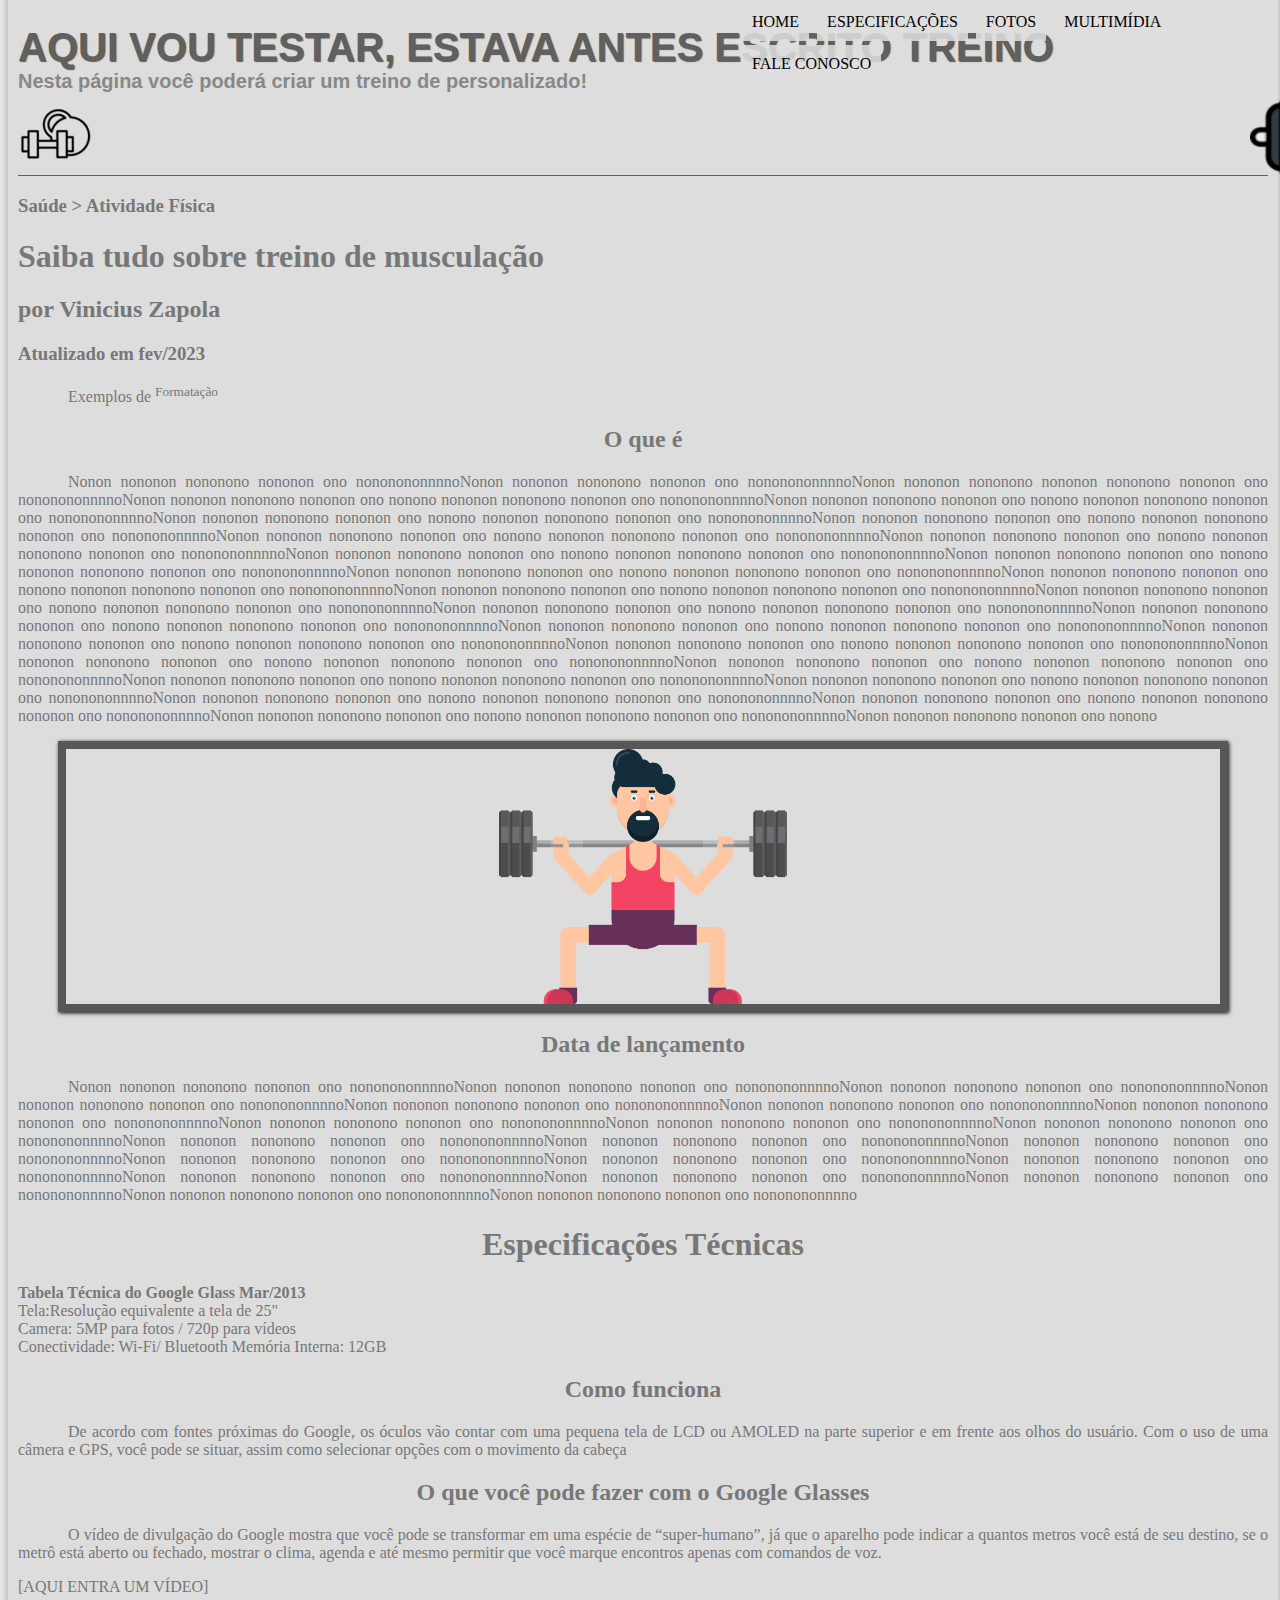
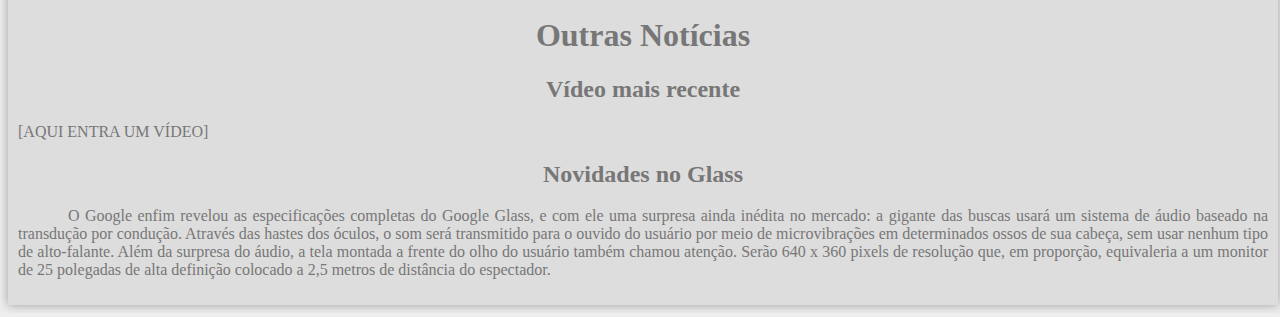
==== curso-html5-pacote01/projeto-glass-html5/index.html @ a193af78 "deploy inicial" ====
<!DOCTYPE html>
<html lang="pt-br">

<head>
    <meta charset="UTF-8">
    <meta http-equiv="X-UA-Compatible" content="IE=edge">
    <meta name="viewport" content="width=device-width, initial-scale=1.0">
    <title>Document</title>
    <link rel="stylesheet" href="_css/estilo.css" />
</head>

<body>
    <div id="interface">
        <header id="cabecalho">
            <hgroup>
                <h1>AQUI VOU TESTAR, ESTAVA ANTES ESCRITO TREINO</h1>
                <h2>Nesta página você poderá criar um treino de personalizado!</h2>
            </hgroup>

            <img id="icone" src="_imagens\imagem_titulo.png">

            <nav id="menu">
                <h1>Menu Principal</h1>
                <ul>
                    <li><a href="index.html">Home</a></li>
                    <li><a href="specs.html">Especificações</a></li>
                    <li><a href="fotos.html">Fotos</a></li>
                    <li><a href="multimidia.html">Multimídia</a></li>
                    <li><a href="fale-conosco.html">Fale conosco</a></li>
                </ul>
            </nav>

        </header>

        <hgroup>
            <h3>Saúde > Atividade Física</h3>
            <h1>Saiba tudo sobre treino de musculação</h1>
            <h2>por Vinicius Zapola</h2>
            <h3>Atualizado em fev/2023</h3>
        </hgroup>

        <p>Exemplos de <sup>Formatação</sup></p>

        <h2 style="text-align: center"><b>O que é</b></h2>
        <p>Nonon nononon nononono nononon ono nononononnnnoNonon nononon nononono nononon ono nononononnnnoNonon nononon
            nononono nononon nononono nononon ono nononononnnnoNonon nononon nononono nononon ono nonono nononon
            nononono nononon ono nononononnnnoNonon nononon nononono nononon ono nonono nononon nononono nononon ono
            nononononnnnoNonon nononon nononono nononon ono nonono nononon nononono nononon ono nononononnnnoNonon
            nononon nononono nononon ono nonono nononon nononono nononon ono nononononnnnoNonon nononon nononono nononon
            ono nonono nononon nononono nononon ono nononononnnnoNonon nononon nononono nononon ono nonono nononon
            nononono nononon ono nononononnnnoNonon nononon nononono nononon ono nonono nononon nononono nononon ono
            nononononnnnoNonon nononon nononono nononon ono nonono nononon nononono nononon ono nononononnnnoNonon
            nononon nononono nononon ono nonono nononon nononono nononon ono nononononnnnoNonon nononon nononono nononon
            ono nonono nononon nononono nononon ono nononononnnnoNonon nononon nononono nononon ono nonono nononon
            nononono nononon ono nononononnnnoNonon nononon nononono nononon ono nonono nononon nononono nononon ono
            nononononnnnoNonon nononon nononono nononon ono nonono nononon nononono nononon ono nononononnnnoNonon
            nononon nononono nononon ono nonono nononon nononono nononon ono nononononnnnoNonon nononon nononono nononon
            ono nonono nononon nononono nononon ono nononononnnnoNonon nononon nononono nononon ono nonono nononon
            nononono nononon ono nononononnnnoNonon nononon nononono nononon ono nonono nononon nononono nononon ono
            nononononnnnoNonon nononon nononono nononon ono nonono nononon nononono nononon ono nononononnnnoNonon
            nononon nononono nononon ono nonono nononon nononono nononon ono nononononnnnoNonon nononon nononono nononon
            ono nonono nononon nononono nononon ono nononononnnnoNonon nononon nononono nononon ono nonono nononon
            nononono nononon ono nononononnnnoNonon nononon nononono nononon ono nonono nononon nononono nononon ono
            nononononnnnoNonon nononon nononono nononon ono nonono nononon nononono nononon ono nononononnnnoNonon
            nononon nononono nononon ono nonono nononon nononono nononon ono nononononnnnoNonon nononon nononono nononon
            ono nonono</p>

        <figure class="foto-legenda">
            <img src="_imagens\imagem_oquee.png">
            <figcaption>
                <h3>Agachamento com Barra Livre</h3>
            </figcaption>
        </figure>
        <h2 style="text-align: center"><b>Data de lançamento</b></h2>
        <p>Nonon nononon nononono nononon ono nononononnnnoNonon nononon nononono nononon ono nononononnnnoNonon nononon
            nononono nononon ono nononononnnnoNonon nononon nononono nononon ono nononononnnnoNonon nononon nononono
            nononon ono nononononnnnoNonon nononon nononono nononon ono nononononnnnoNonon nononon nononono nononon ono
            nononononnnnoNonon nononon nononono nononon ono nononononnnnoNonon nononon nononono nononon ono
            nononononnnnoNonon nononon nononono nononon ono nononononnnnoNonon nononon nononono nononon ono
            nononononnnnoNonon nononon nononono nononon ono nononononnnnoNonon nononon nononono nononon ono
            nononononnnnoNonon nononon nononono nononon ono nononononnnnoNonon nononon nononono nononon ono
            nononononnnnoNonon nononon nononono nononon ono nononononnnnoNonon nononon nononono nononon ono
            nononononnnnoNonon nononon nononono nononon ono nononononnnnoNonon nononon nononono nononon ono
            nononononnnnoNonon nononon nononono nononon ono nononononnnnoNonon nononon nononono nononon ono
            nononononnnno </p>

        <h1 style="text-align: center">Especificações Técnicas</h1>
        <span style="font-weight:900;">Tabela Técnica do Google Glass Mar/2013</span><br />
        Tela:Resolução equivalente a tela de 25"<br />
        Camera: 5MP para fotos / 720p para vídeos<br />
        Conectividade: Wi-Fi/ Bluetooth
        Memória Interna: 12GB

        <h2 style="text-align: center"><b>Como funciona</b></h2>
        <p>De acordo com fontes próximas do Google, os óculos vão contar com uma pequena tela de LCD ou AMOLED na parte
            superior e em frente aos olhos do usuário. Com o uso de uma câmera e GPS, você pode se situar, assim como
            selecionar opções com o movimento da cabeça</p>

        <h2 style="text-align: center"><b>O que você pode fazer com o Google Glasses</b></h2>
        <p>O vídeo de divulgação do Google mostra que você pode se transformar em uma espécie de “super-humano”, já que
            o aparelho pode indicar a quantos metros você está de seu destino, se o metrô está aberto ou fechado,
            mostrar o clima, agenda e até mesmo permitir que você marque encontros apenas com comandos de voz.</p>

        [AQUI ENTRA UM VÍDEO]

        <h1 style="text-align: center">Outras Notícias</h1>
        <h2 style="text-align: center">Vídeo mais recente</h2>

        [AQUI ENTRA UM VÍDEO]

        <h2 style="text-align: center"><b>Novidades no Glass</b></h2>
        <p>O Google enfim revelou as especificações completas do Google Glass, e com ele uma surpresa ainda inédita no
            mercado: a gigante das buscas usará um sistema de áudio baseado na transdução por condução. Através das
            hastes dos óculos, o som será transmitido para o ouvido do usuário por meio de microvibrações em
            determinados ossos de sua cabeça, sem usar nenhum tipo de alto-falante.

            Além da surpresa do áudio, a tela montada a frente do olho do usuário também chamou atenção. Serão 640 x 360
            pixels de resolução que, em proporção, equivaleria a um monitor de 25 polegadas de alta definição colocado a
            2,5 metros de distância do espectador.</p>
    </div>
</body>

</html>
---- curso-html5-pacote01/projeto-glass-html5/_css/estilo.css ----
@charset "UTF-8";

body {
    background-color: #eeeeee;
    color: rgb(119, 119, 119);
}

/* Aqui vamos formatar toda a interface que delimitamos na linha 11 do index*/
div#interface {
    width: 1250px;
    background-color: #dddddd;
    margin: -20px auto 0px auto;
    box-shadow: 0px 0px 10px rgb(155, 155, 155);
    padding: 10px;
}

p {
    text-align: justify;
    text-indent: 50px;
}

header#cabecalho img#icone {
    position: absolute;
    left: 1250px;
    top: 42px;
}

header#cabecalho {
    border-bottom: 1px #606060 solid;
    height: 150px;
    background: url("../_imagens/cabecalho.png") no-repeat 0px 80px;

}

header#cabecalho h1 {
    font-family: 'Gill Sans', 'Gill Sans MT', Calibri, 'Trebuchet MS', sans-serif;
    font-size: 30pt;
    color: #606060;
    text-shadow: 1px 1px 1px rgba(0, 0, 0, .6);
    padding: 0px;
    margin-bottom: 0px;
}

header#cabecalho h2 {
    font-family: 'Gill Sans', 'Gill Sans MT', Calibri, 'Trebuchet MS', sans-serif;
    color: #888888;
    font-size: 15pt;
    padding: 0px;
    margin-top: 0px;
}

/* Formatação de imagens com legendas */

figure.foto-legenda {
    position: relative;
    border: 8px solid rgb(87, 87, 87);
    box-shadow: 1px 1px 4px rgb(0, 0, 0);
}

figure.foto-legenda img {
    width: 25%;
    height: 25%;
    margin: auto;
    display: block;
}

figure.foto-legenda figcaption {
    opacity: 0;
    position: absolute;
    top: 0px;
    background-color: rgba(0, 0, 0, 0.4);
    color: whitesmoke;
    width: 100%;
    height: 100%;
    padding: 10px;
    box-sizing: border-box;
    transition: opacity 1s;
}

figure.foto-legenda:hover figcaption {
    opacity: 1;
}

/* Formatação do Menu */

nav#menu {
    display: block;
}

nav#menu ul {
    list-style: none;
    text-transform: uppercase;
    position: absolute;
    top: -15px;
    left: 700px;
}

nav#menu li {
    display: inline-block;
    background-color: #dddd;
    padding: 10px;
    margin: 2px;
    transition: background-color 0.7s;
}

nav#menu li:hover {
    background-color: #606060;
}

nav#menu h1 {
    display: none;
}

nav#menu a {
    color: black;
    text-decoration: none;
}

nav#menu a:hover {
    color: #ffffff;
}
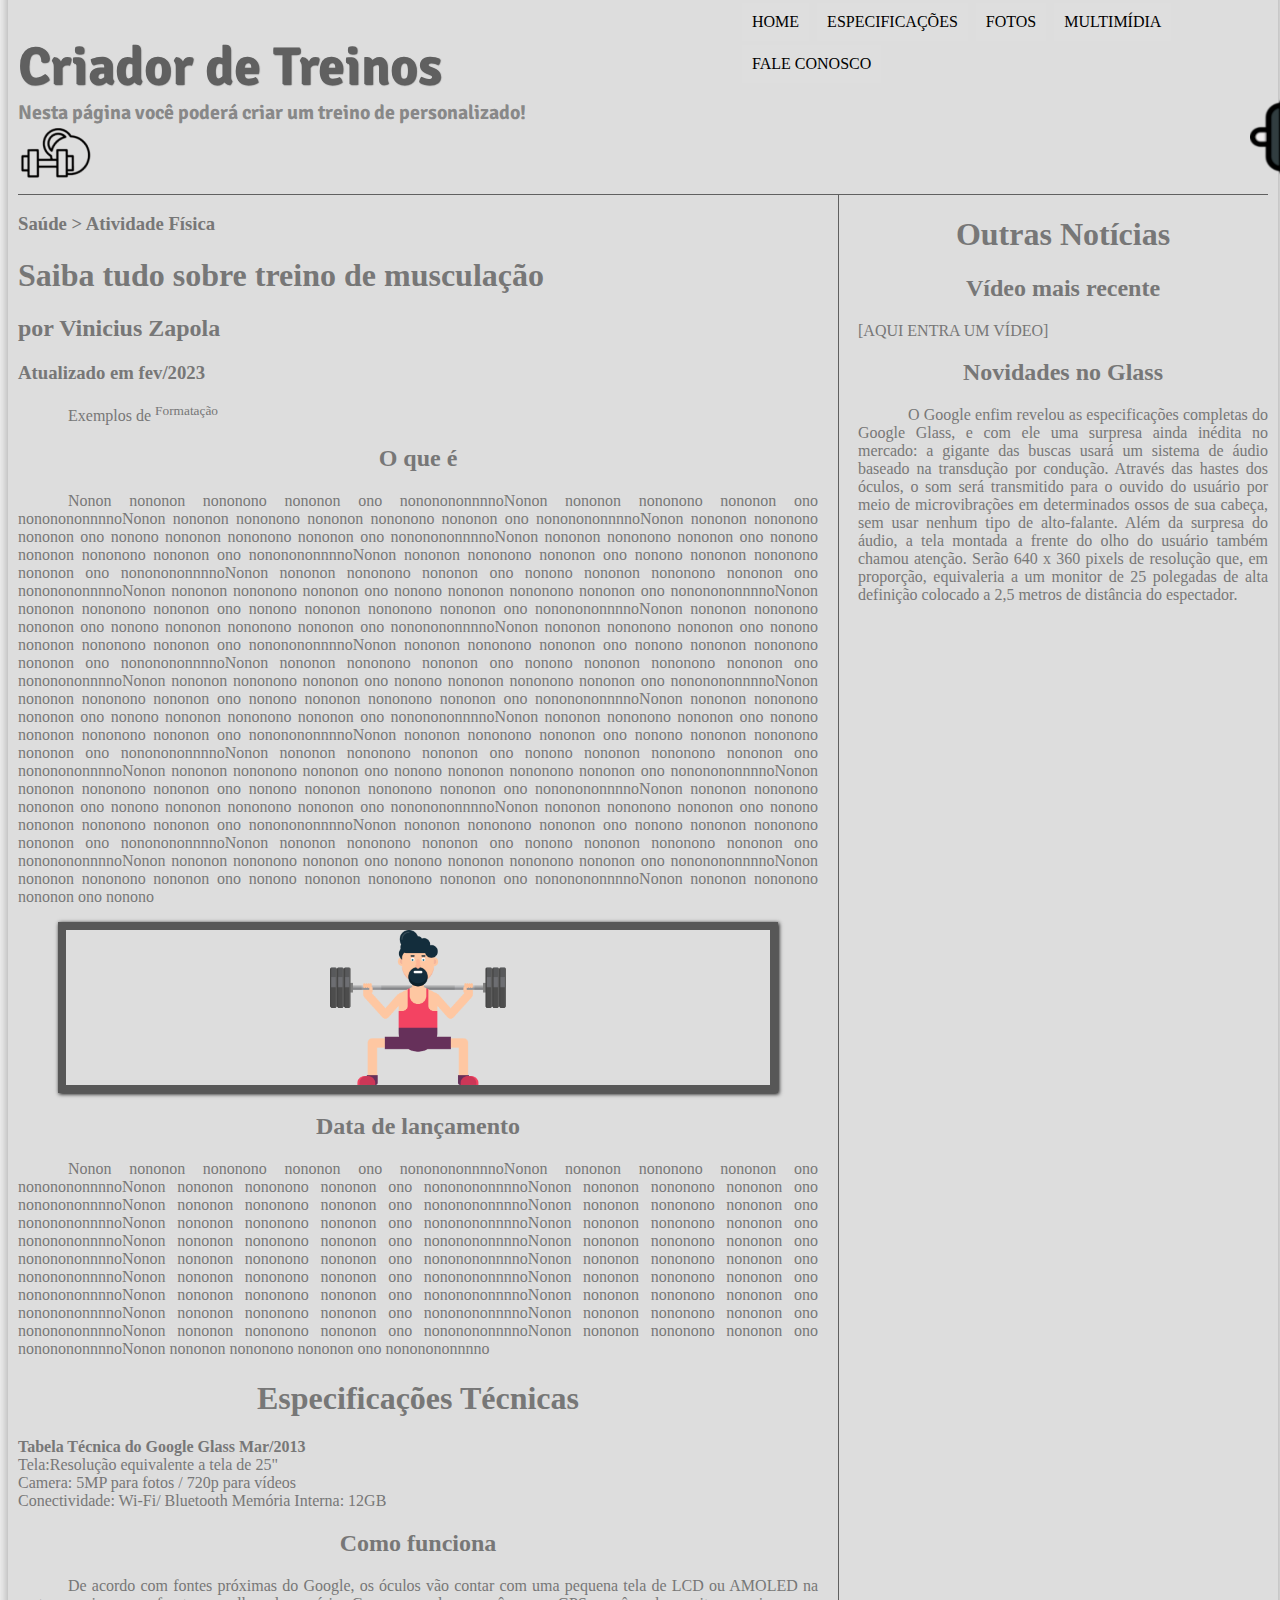
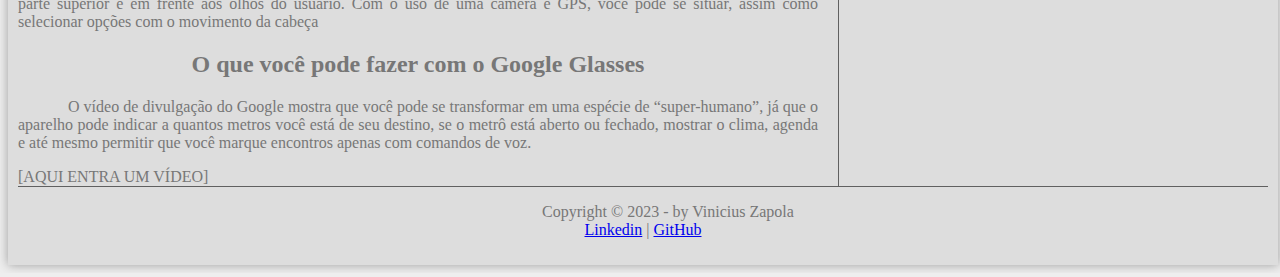
==== commit 4be1f21e: "melhorando background e menus" ====
--- a/curso-html5-pacote01/projeto-glass-html5/index.html
+++ b/curso-html5-pacote01/projeto-glass-html5/index.html
@@ -13,7 +13,7 @@
     <div id="interface">
         <header id="cabecalho">
             <hgroup>
-                <h1>AQUI VOU TESTAR, ESTAVA ANTES ESCRITO TREINO</h1>
+                <h1>Criador de Treinos</h1>
                 <h2>Nesta página você poderá criar um treino de personalizado!</h2>
             </hgroup>
 
@@ -32,6 +32,7 @@
 
         </header>
 
+        <section id="corpo">
         <hgroup>
             <h3>Saúde > Atividade Física</h3>
             <h1>Saiba tudo sobre treino de musculação</h1>
@@ -102,11 +103,14 @@
             mostrar o clima, agenda e até mesmo permitir que você marque encontros apenas com comandos de voz.</p>
 
         [AQUI ENTRA UM VÍDEO]
-
+    </section>
+    <aside id="lateral">
         <h1 style="text-align: center">Outras Notícias</h1>
         <h2 style="text-align: center">Vídeo mais recente</h2>
 
         [AQUI ENTRA UM VÍDEO]
+
+    
 
         <h2 style="text-align: center"><b>Novidades no Glass</b></h2>
         <p>O Google enfim revelou as especificações completas do Google Glass, e com ele uma surpresa ainda inédita no
@@ -117,6 +121,14 @@
             Além da surpresa do áudio, a tela montada a frente do olho do usuário também chamou atenção. Serão 640 x 360
             pixels de resolução que, em proporção, equivaleria a um monitor de 25 polegadas de alta definição colocado a
             2,5 metros de distância do espectador.</p>
+
+        </aside>
+        <footer id="rodape">
+            <p>Copyright &copy; 2023 - by Vinicius Zapola <br/>
+            <a href="https://www.linkedin.com/in/viniciuszapola/" target="_blank">Linkedin</a> | 
+            <a href="https://github.com/vzapola" target="_blank">GitHub</a>
+            </p>
+        </footer>
     </div>
 </body>
 
--- a/curso-html5-pacote01/projeto-glass-html5/_css/estilo.css
+++ b/curso-html5-pacote01/projeto-glass-html5/_css/estilo.css
@@ -1,4 +1,9 @@
 @charset "UTF-8";
+@import url('https://fonts.googleapis.com/css2?family=Signika+Negative:wght@300&display=swap');
+@font-face {
+    font-family: 'FonteLogo';
+    src: url("../_fonts/bubblegum-sans-regular.otf");
+}
 
 body {
     background-color: #eeeeee;
@@ -27,14 +32,14 @@
 
 header#cabecalho {
     border-bottom: 1px #606060 solid;
-    height: 150px;
-    background: url("../_imagens/cabecalho.png") no-repeat 0px 80px;
+    height: 160px;
+    background: url("../_imagens/cabecalho.png") no-repeat 0px 90px;
 
 }
 
 header#cabecalho h1 {
-    font-family: 'Gill Sans', 'Gill Sans MT', Calibri, 'Trebuchet MS', sans-serif;
-    font-size: 30pt;
+    font-family: 'Signika Negative', sans-serif;
+    font-size: 40pt;
     color: #606060;
     text-shadow: 1px 1px 1px rgba(0, 0, 0, .6);
     padding: 0px;
@@ -42,7 +47,7 @@
 }
 
 header#cabecalho h2 {
-    font-family: 'Gill Sans', 'Gill Sans MT', Calibri, 'Trebuchet MS', sans-serif;
+    font-family: 'Signika Negative', sans-serif;
     color: #888888;
     font-size: 15pt;
     padding: 0px;
@@ -118,4 +123,27 @@
 
 nav#menu a:hover {
     color: #ffffff;
+}
+
+section#corpo {
+    display:block;
+    width: 800px;
+    float: left;
+    border-right: 1px solid #606060;
+    padding-right: 20px;
+}
+
+aside#lateral {
+    display: block;
+    width: 410px;
+    float: right;
+}
+
+footer#rodape {
+    clear: both;
+    border-top: 1px solid #606060;
+}
+
+footer#rodape p {
+    text-align: center;
 }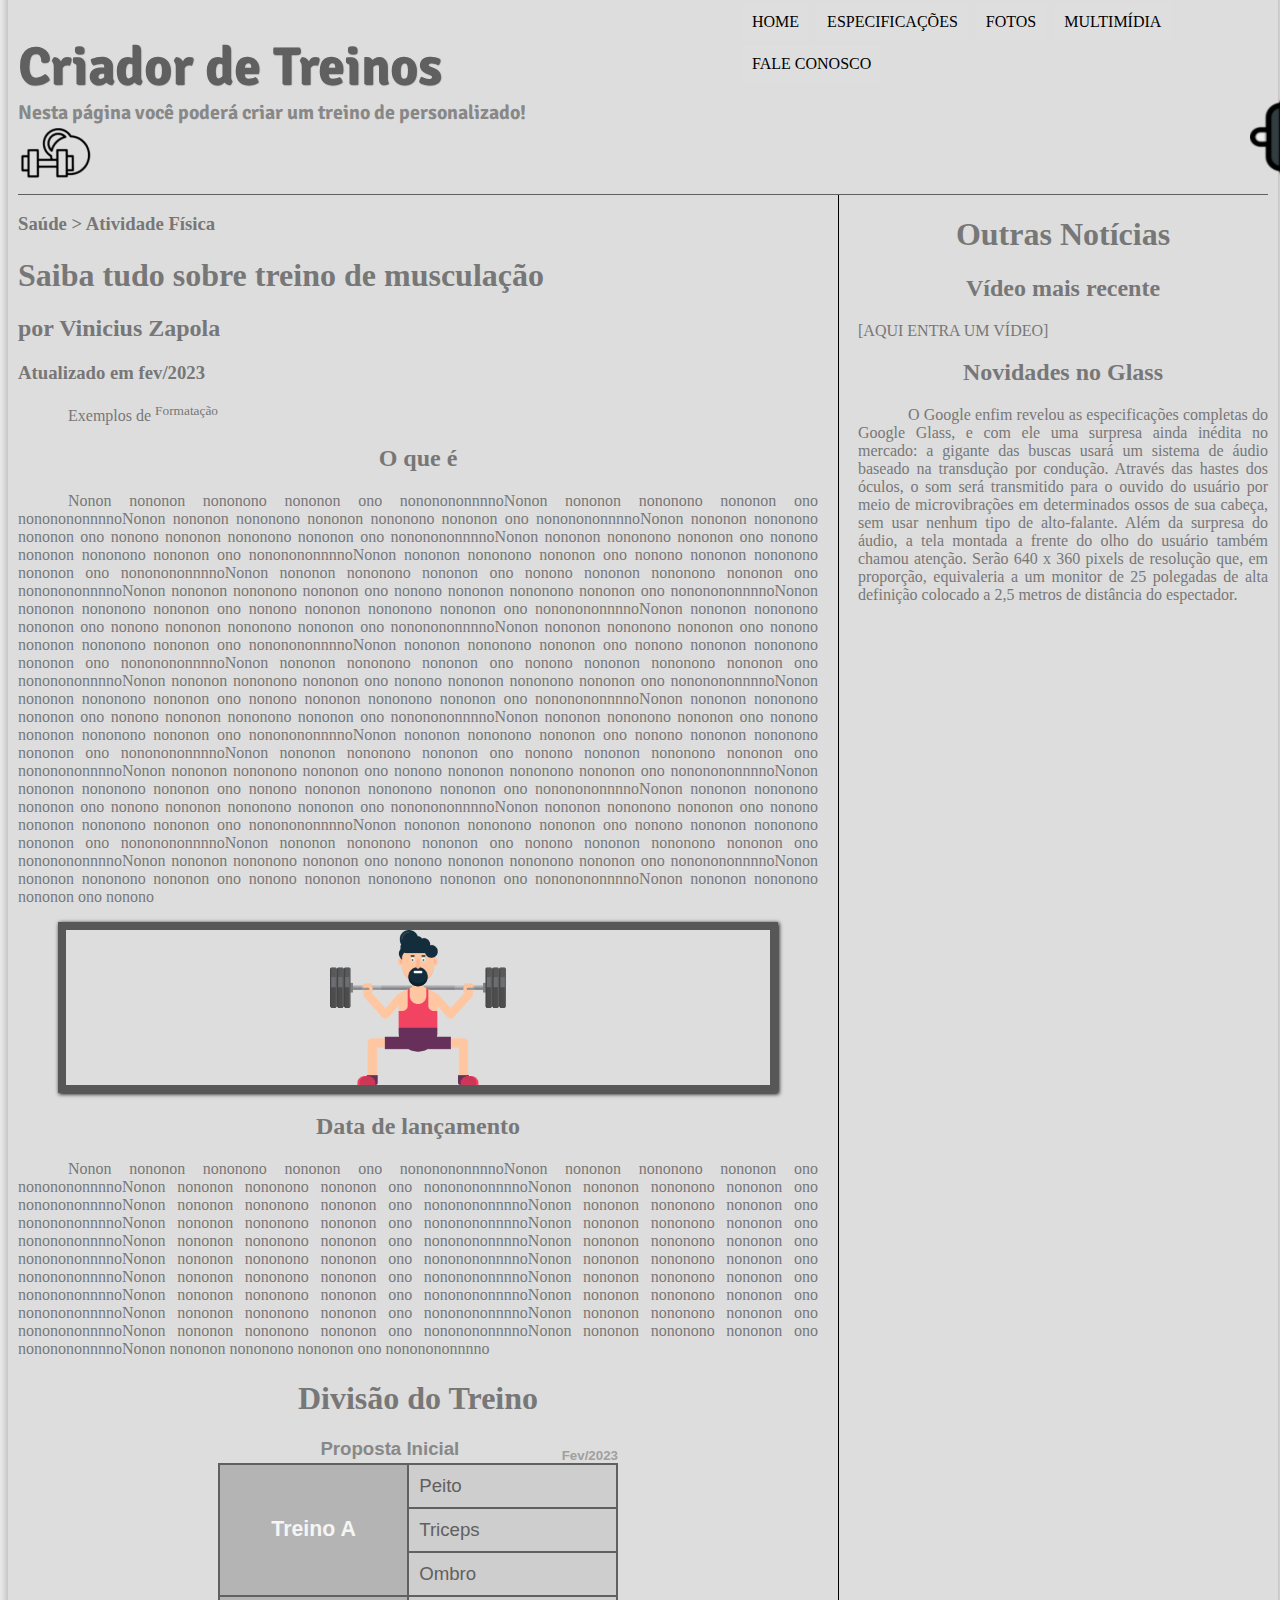
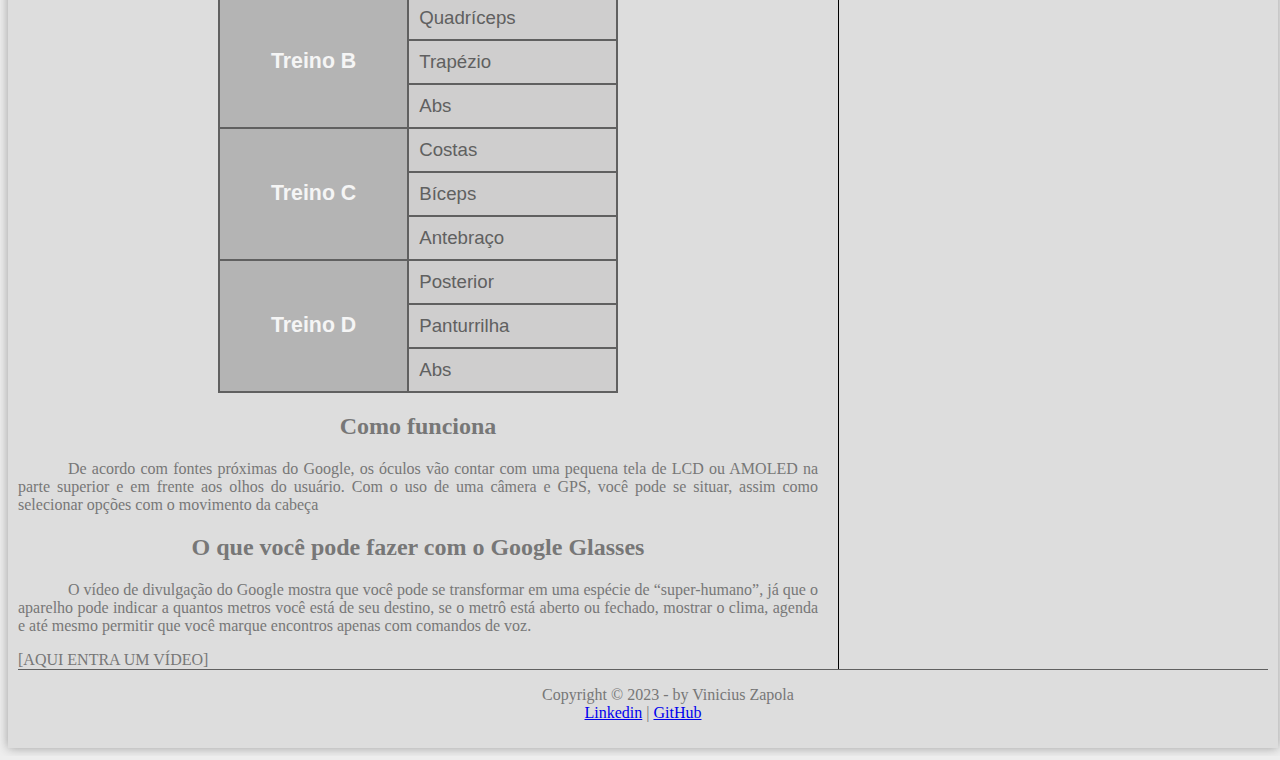
==== commit 284d3213: "Formatação de tabela dentro do site" ====
--- a/curso-html5-pacote01/projeto-glass-html5/index.html
+++ b/curso-html5-pacote01/projeto-glass-html5/index.html
@@ -85,12 +85,24 @@
             nononononnnnoNonon nononon nononono nononon ono nononononnnnoNonon nononon nononono nononon ono
             nononononnnno </p>
 
-        <h1 style="text-align: center">Especificações Técnicas</h1>
-        <span style="font-weight:900;">Tabela Técnica do Google Glass Mar/2013</span><br />
-        Tela:Resolução equivalente a tela de 25"<br />
-        Camera: 5MP para fotos / 720p para vídeos<br />
-        Conectividade: Wi-Fi/ Bluetooth
-        Memória Interna: 12GB
+        <h1 style="text-align: center">Divisão do Treino</h1>
+
+        <table id="tabelaspec">
+        <caption>Proposta Inicial <span>Fev/2023</span></caption>
+
+        <tr><td rowspan="3" class="ce">Treino A</td><td class="cd">Peito<br/></td></tr>
+        <tr><td class="cd">Triceps</td></tr>
+        <tr><td class="cd">Ombro</td></tr>
+        <tr><td rowspan="3" class="ce">Treino B</td> <td class="cd">Quadríceps</td></tr>
+        <tr><td class="cd">Trapézio</td></tr>
+        <tr><td class="cd">Abs</td></tr>
+        <tr><td rowspan="3" class="ce">Treino C</td> <td class="cd">Costas</td></tr>
+        <tr><td class="cd">Bíceps</td></tr>
+        <tr><td class="cd">Antebraço</td></tr>
+        <tr><td rowspan="3" class="ce">Treino D</td><td class="cd">Posterior</td></tr>
+        <tr><td class="cd">Panturrilha</td></tr>
+        <tr><td class="cd">Abs</td></tr>
+        </table>
 
         <h2 style="text-align: center"><b>Como funciona</b></h2>
         <p>De acordo com fontes próximas do Google, os óculos vão contar com uma pequena tela de LCD ou AMOLED na parte
--- a/curso-html5-pacote01/projeto-glass-html5/_css/estilo.css
+++ b/curso-html5-pacote01/projeto-glass-html5/_css/estilo.css
@@ -129,8 +129,52 @@
     display:block;
     width: 800px;
     float: left;
-    border-right: 1px solid #606060;
+    border-right: 1px solid #000000;
     padding-right: 20px;
+}
+
+table#tabelaspec {
+    border: 1px solid #606060;
+    border-spacing: 0px;
+    margin-left: auto;
+    margin-right: auto;
+    width: 400px;
+    font-family: 'Gill Sans', 'Gill Sans MT', Calibri, 'Trebuchet MS', sans-serif;
+}
+
+table#tabelaspec td {
+    border: 1px solid #606060;
+    padding: 10px;
+}
+
+table#tabelaspec td.ce {
+    color: whitesmoke;
+    background-color: #b4b4b4;
+    font-weight: bold;
+    font-size: 16pt;
+    text-align: center;
+}
+
+table#tabelaspec td.cd {
+    color: #606060;
+    background-color: #cfcece;
+    font-weight: normal;
+    font-size: 14pt;
+}
+
+table#tabelaspec caption {
+    color: #888888;
+    font-size: 14pt;
+    font-weight: bolder;
+    text-align: center;
+}
+
+table#tabelaspec caption span {
+    display: block;
+    float: right;
+    color: #a0a0a0;
+    font-size: 10pt;
+    margin-top: 10px;
 }
 
 aside#lateral {
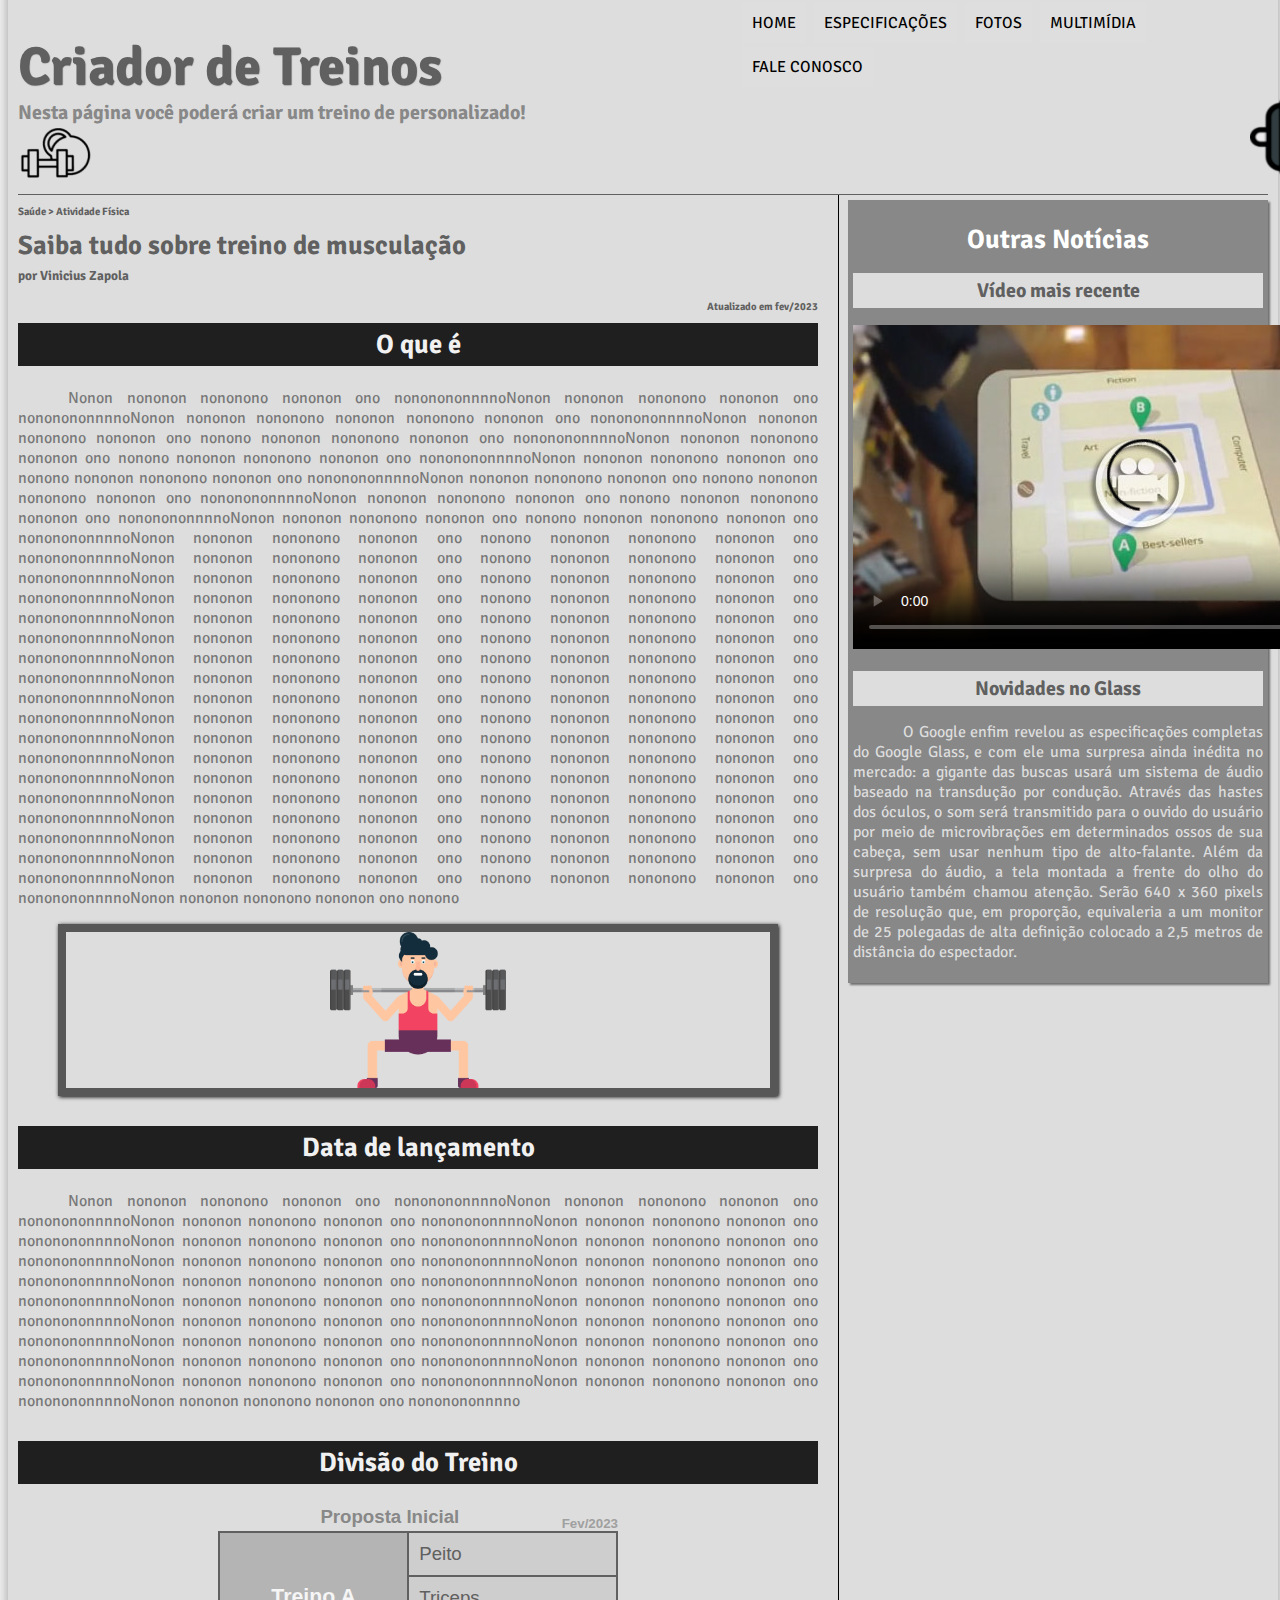
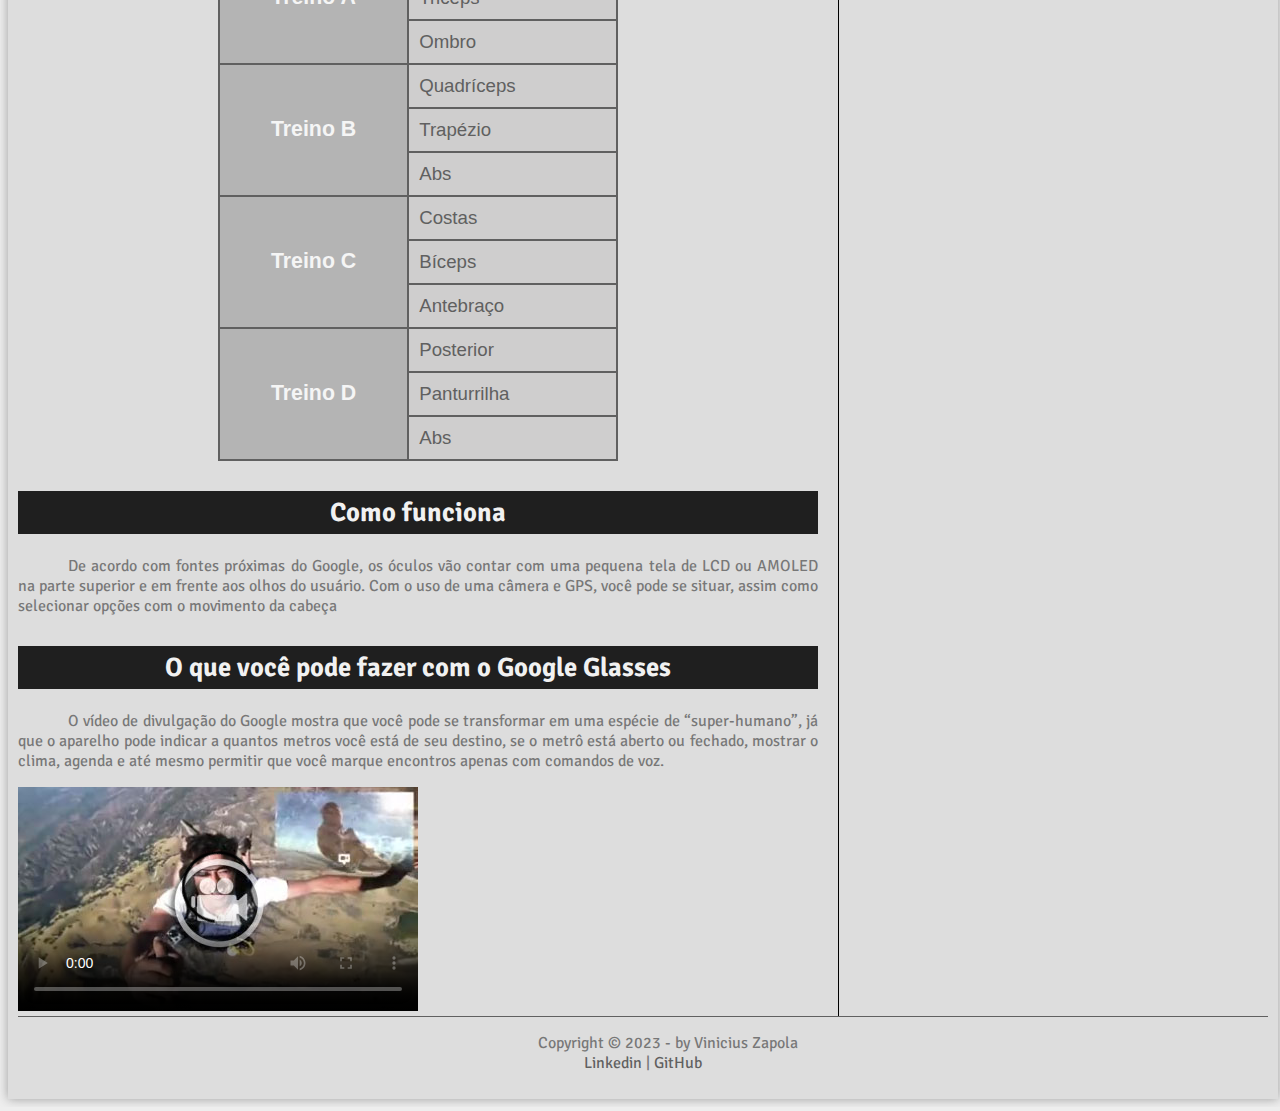
==== commit f03c742a: "incluindo vídeos e formatando album de fotos" ====
--- a/curso-html5-pacote01/projeto-glass-html5/index.html
+++ b/curso-html5-pacote01/projeto-glass-html5/index.html
@@ -1,6 +1,5 @@
 <!DOCTYPE html>
 <html lang="pt-br">
-
 <head>
     <meta charset="UTF-8">
     <meta http-equiv="X-UA-Compatible" content="IE=edge">
@@ -8,6 +7,7 @@
     <title>Document</title>
     <link rel="stylesheet" href="_css/estilo.css" />
 </head>
+<script src="_javascript/funcoes.js"></script>
 
 <body>
     <div id="interface">
@@ -22,27 +22,28 @@
             <nav id="menu">
                 <h1>Menu Principal</h1>
                 <ul>
-                    <li><a href="index.html">Home</a></li>
-                    <li><a href="specs.html">Especificações</a></li>
-                    <li><a href="fotos.html">Fotos</a></li>
-                    <li><a href="multimidia.html">Multimídia</a></li>
-                    <li><a href="fale-conosco.html">Fale conosco</a></li>
+                    <li onmouseover="mudaFoto('_imagens/home.png')" onmouseout="mudaFoto('_imagens/imagem_titulo.png')"><a href="index.html">Home</a></li>
+                    <li onmouseover="mudaFoto('_imagens/especificacoes.png')" onmouseout="mudaFoto('_imagens/imagem_titulo.png')"><a href="specs.html">Especificações</a></li>
+                    <li onmouseover="mudaFoto('_imagens/fotos.png')" onmouseout="mudaFoto('_imagens/imagem_titulo.png')"><a href="fotos.html">Fotos</a></li>
+                    <li onmouseover="mudaFoto('_imagens/multimidia.png')" onmouseout="mudaFoto('_imagens/imagem_titulo.png')"><a href="multimidia.html">Multimídia</a></li>
+                    <li onmouseover="mudaFoto('_imagens/contato.png')" onmouseout="mudaFoto('_imagens/imagem_titulo.png')"><a href="fale-conosco.html">Fale conosco</a></li>
                 </ul>
             </nav>
 
         </header>
 
         <section id="corpo">
-        <hgroup>
-            <h3>Saúde > Atividade Física</h3>
-            <h1>Saiba tudo sobre treino de musculação</h1>
-            <h2>por Vinicius Zapola</h2>
-            <h3>Atualizado em fev/2023</h3>
-        </hgroup>
+        <article id="noticia-principal">
+            <header id="cabecalho-artigo">
+                <hgroup>
+                    <h3 class="esquerd">Saúde > Atividade Física</h3>
+                    <h1>Saiba tudo sobre treino de musculação</h1>
+                    <h2>por Vinicius Zapola</h2>
+                    <h3>Atualizado em fev/2023</h3>
+                </hgroup>
+             </header>
 
-        <p>Exemplos de <sup>Formatação</sup></p>
-
-        <h2 style="text-align: center"><b>O que é</b></h2>
+        <h2 style="text-align: center" class="oquee"><b>O que é</b></h2>
         <p>Nonon nononon nononono nononon ono nononononnnnoNonon nononon nononono nononon ono nononononnnnoNonon nononon
             nononono nononon nononono nononon ono nononononnnnoNonon nononon nononono nononon ono nonono nononon
             nononono nononon ono nononononnnnoNonon nononon nononono nononon ono nonono nononon nononono nononon ono
@@ -85,7 +86,7 @@
             nononononnnnoNonon nononon nononono nononon ono nononononnnnoNonon nononon nononono nononon ono
             nononononnnno </p>
 
-        <h1 style="text-align: center">Divisão do Treino</h1>
+        <h2 style="text-align: center">Divisão do Treino</h2>
 
         <table id="tabelaspec">
         <caption>Proposta Inicial <span>Fev/2023</span></caption>
@@ -114,14 +115,17 @@
             o aparelho pode indicar a quantos metros você está de seu destino, se o metrô está aberto ou fechado,
             mostrar o clima, agenda e até mesmo permitir que você marque encontros apenas com comandos de voz.</p>
 
-        [AQUI ENTRA UM VÍDEO]
+            <video id="filme" controls poster="../projeto-glass-html5/_imagens/video-mini02.jpg">
+                <source src="../projeto-glass-html5/_media/how-it-feels.mp4" type="video/mp4"/>
+            </video>    </article>
     </section>
     <aside id="lateral">
         <h1 style="text-align: center">Outras Notícias</h1>
         <h2 style="text-align: center">Vídeo mais recente</h2>
 
-        [AQUI ENTRA UM VÍDEO]
-
+        <video id="filme" controls poster="../projeto-glass-html5/_imagens/video-mini01.jpg">
+            <source src="../projeto-glass-html5/_media/one-day.mp4" type="video/mp4"/>
+        </video>
     
 
         <h2 style="text-align: center"><b>Novidades no Glass</b></h2>
--- a/curso-html5-pacote01/projeto-glass-html5/_css/estilo.css
+++ b/curso-html5-pacote01/projeto-glass-html5/_css/estilo.css
@@ -6,6 +6,7 @@
 }
 
 body {
+    font-family: 'Signika Negative', sans-serif;
     background-color: #eeeeee;
     color: rgb(119, 119, 119);
 }
@@ -22,6 +23,15 @@
 p {
     text-align: justify;
     text-indent: 50px;
+}
+
+a {
+    color:#606060;
+    text-decoration: none;
+}
+
+a:hover {
+    text-decoration: underline;
 }
 
 header#cabecalho img#icone {
@@ -133,6 +143,45 @@
     padding-right: 20px;
 }
 
+article#noticia-principal h2 {
+    font-size: 20pt;
+    color: #f1f1f1;
+    background-color: #1f1f1f;
+    padding: 5px 0px 5px 0px;
+    margin-top: 30px;
+}
+
+header#cabecalho-artigo h1 {
+    font-family: 'Signika Negative', sans-serif;
+    font-size: 20pt;
+    color:#606060;
+    margin-bottom: 0px;
+    margin-top: 0px;
+}   
+
+header#cabecalho-artigo h2 {
+    font-family: 'Signika Negative', sans-serif;
+    font-size: 10pt;
+    color:#606060;
+    background-color: #dddddd;
+    margin: 0px
+}
+
+header#cabecalho-artigo h3 {
+    font-family: 'Signika Negative', sans-serif;
+    color:#606060;
+    text-align: right;
+    font-size: 8pt;
+}
+
+header#cabecalho-artigo h3.esquerd {
+    text-align: left;
+}
+
+article#noticia-principal h2.oquee {
+    margin-top: 0px;
+}
+
 table#tabelaspec {
     border: 1px solid #606060;
     border-spacing: 0px;
@@ -181,6 +230,23 @@
     display: block;
     width: 410px;
     float: right;
+    color: #dddddd;
+    background-color: #888888;
+    padding: 5px;
+    margin-top: 5px;
+    box-shadow: 2px 2px 2px rgba(0, 0, 0, .5);
+}
+
+aside#lateral h1 {
+    font-size: 20pt;
+    color:#ffffff;
+}
+
+aside#lateral h2 {
+    font-size: 15pt;
+    color:#606060;
+    background-color: #dddddd;
+    padding: 5px;
 }
 
 footer#rodape {
@@ -190,4 +256,4 @@
 
 footer#rodape p {
     text-align: center;
-}+}
